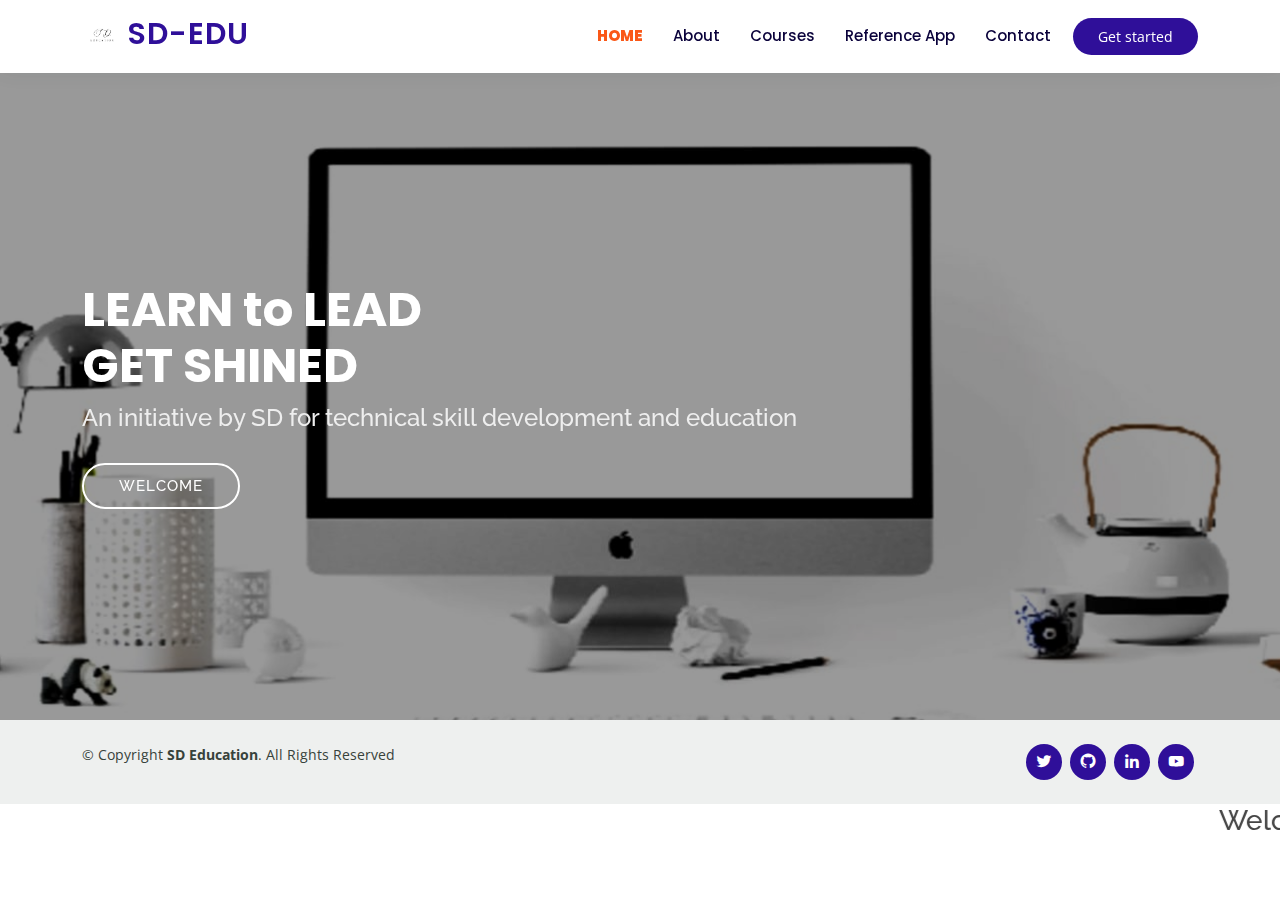
==== index.html @ 95f6e5a5 "update" ====
<!DOCTYPE html>
<html lang="en">

<head>
  <meta charset="utf-8">
  <meta content="width=device-width, initial-scale=1.0" name="viewport">

  <title>SDE</title>
  <meta content="" name="description">
  <meta content="" name="keywords">

  <!-- Favicons -->
  <link href="assets/img/logo1.jpeg
" rel="icon">
  <link href="assets/img/apple-touch-icon.png" rel="apple-touch-icon.png">

  <!-- Google Fonts -->
  <link href="https://fonts.googleapis.com/css?family=Open+Sans:300,300i,400,400i,600,600i,700,700i|Raleway:300,300i,400,400i,500,500i,600,600i,700,700i|Poppins:300,300i,400,400i,500,500i,600,600i,700,700i" rel="stylesheet">

  <!-- Vendor CSS Files -->
  <link href="assets/vendor/animate.css/animate.min.css" rel="stylesheet">
  <link href="assets/vendor/aos/aos.css" rel="stylesheet">
  <link href="assets/vendor/bootstrap/css/bootstrap.min.css" rel="stylesheet">
  <link href="assets/vendor/bootstrap-icons/bootstrap-icons.css" rel="stylesheet">
  <link href="assets/vendor/boxicons/css/boxicons.min.css" rel="stylesheet">
  <link href="assets/vendor/remixicon/remixicon.css" rel="stylesheet">
  <link href="assets/vendor/swiper/swiper-bundle.min.css" rel="stylesheet">

  <!-- Template Main CSS File -->
  <link href="assets/css/style.css" rel="stylesheet">

</head>

<body>

  <!-- ======= Header ======= -->
  <header id="header" class="fixed-top">
    <div class="container d-flex align-items-center">

      <h1 class="logo me-auto"><img id="logo" src="assets/img/logo1.jpeg"><a href="index.html">SD-EDU</a></h1>
    

      <nav id="navbar" class="navbar order-last order-lg-0">
        <ul>
          <li><a class="active" href="index.html">Home</a></li>
          <li><a href="about.html">About</a></li>
          <li><a href="courses.html">Courses</a></li>
          <li><a href="events.html">Reference App</a></li>
          <li><a href="contact.html">Contact</a></li>
        </ul>
        <i class="bi bi-list mobile-nav-toggle"></i>
      </nav><!-- .navbar -->

      <a href="courses.html" class="get-started-btn">Get started</a>

    </div>
  </header><!-- End Header -->


  <!-- ======= Hero Section ======= -->
  <section id="hero" class="d-flex justify-content-center align-items-center">
    <div class="container position-relative" data-aos="zoom-in" data-aos-delay="100">
      <h1>LEARN to LEAD<br>GET SHINED</h1>
      <h2>An initiative by SD for technical skill development and education</h2>
      <a href="courses.html" class="btn-get-started">WELCOME</a>
    </div>
  </section><!-- End Hero -->

<!-- ======= Footer ======= -->
<footer id="footer">

  <div class="container d-md-flex py-4">

    <div class="me-md-auto text-center text-md-start">
      <div class="copyright">
        &copy; Copyright <strong><span>SD Education</span></strong>. All Rights Reserved
      </div>
      
    </div>
    <div class="social-links text-center text-md-right pt-3 pt-md-0">
      <a href="https://twitter.com" target="_blank" class="twitter"><i class="bx bxl-twitter"></i></a>
      <a href="https://github.com" target="_blank" class="google-plus"><i class="bx bxl-github"></i></a>
      <a href="https://www.linkedin.com" target="_blank"class="linkedin"><i class="bx bxl-linkedin"></i></a>
      <a target="_blank" class="youtube"><i class="bx bxl-youtube"></i></a>
    </div>
  </div>
</footer><!-- End Footer -->
 
  <h3><marquee>Welcome to SD Education. Knowledge  is Treasure.</marquee></h3>
  <div id="preloader"></div>
  <a href="#" class="back-to-top d-flex align-items-center justify-content-center"><i class="bi bi-arrow-up-short"></i></a>

  <!-- Vendor JS Files -->
  <script src="assets/vendor/purecounter/purecounter.js"></script>
  <script src="assets/vendor/aos/aos.js"></script>
  <script src="assets/vendor/bootstrap/js/bootstrap.bundle.min.js"></script>
  <script src="assets/vendor/swiper/swiper-bundle.min.js"></script>
  <script src="assets/vendor/php-email-form/validate.js"></script>

  <!-- Template Main JS File -->
  <script src="assets/js/main.js"></script>

</body>

</html>
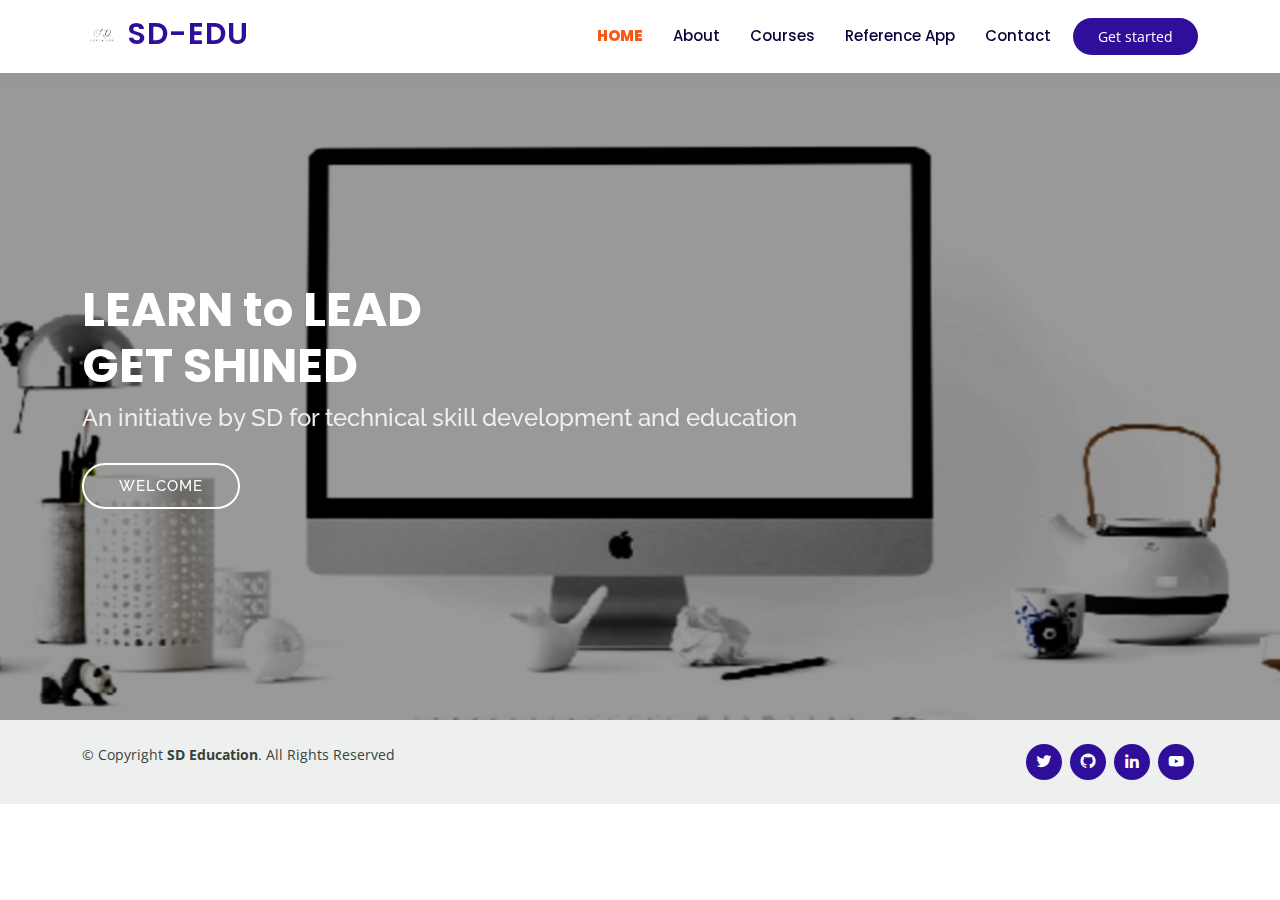
==== commit 10b418f9: "update" ====
--- a/index.html
+++ b/index.html
@@ -86,7 +86,7 @@
   </div>
 </footer><!-- End Footer -->
  
-  <h3><marquee>Welcome to SD Education. Knowledge  is Treasure.</marquee></h3>
+ <!--  <h3><marquee>Welcome to SD Education. Knowledge  is Treasure.</marquee></h3>-->
   <div id="preloader"></div>
   <a href="#" class="back-to-top d-flex align-items-center justify-content-center"><i class="bi bi-arrow-up-short"></i></a>
 
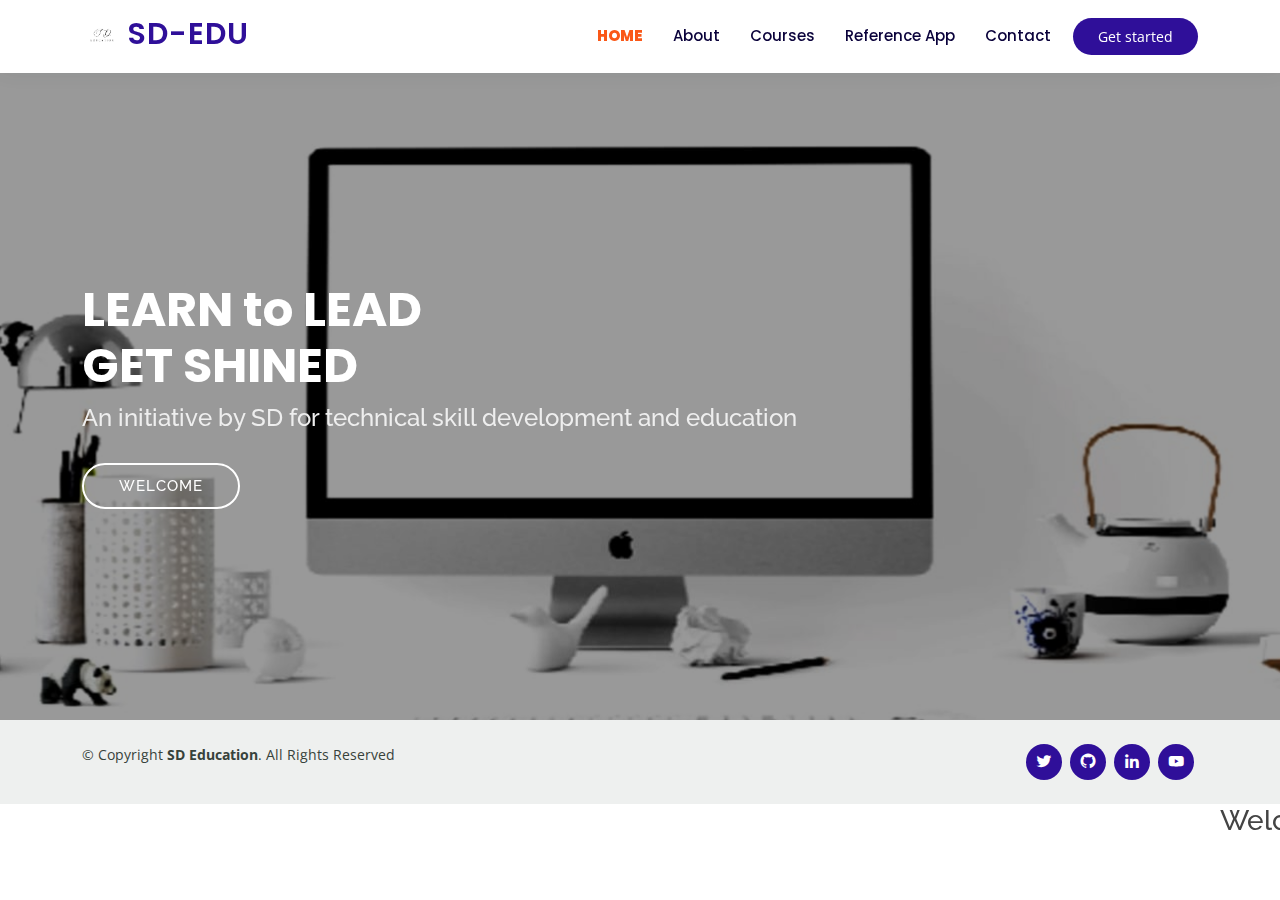
==== commit 0c5fbe5a: "update" ====
--- a/index.html
+++ b/index.html
@@ -86,7 +86,7 @@
   </div>
 </footer><!-- End Footer -->
  
- <!--  <h3><marquee>Welcome to SD Education. Knowledge  is Treasure.</marquee></h3>-->
+  <h3><marquee>Welcome to SD Education. Knowledge  is Treasure.</marquee></h3>
   <div id="preloader"></div>
   <a href="#" class="back-to-top d-flex align-items-center justify-content-center"><i class="bi bi-arrow-up-short"></i></a>
 
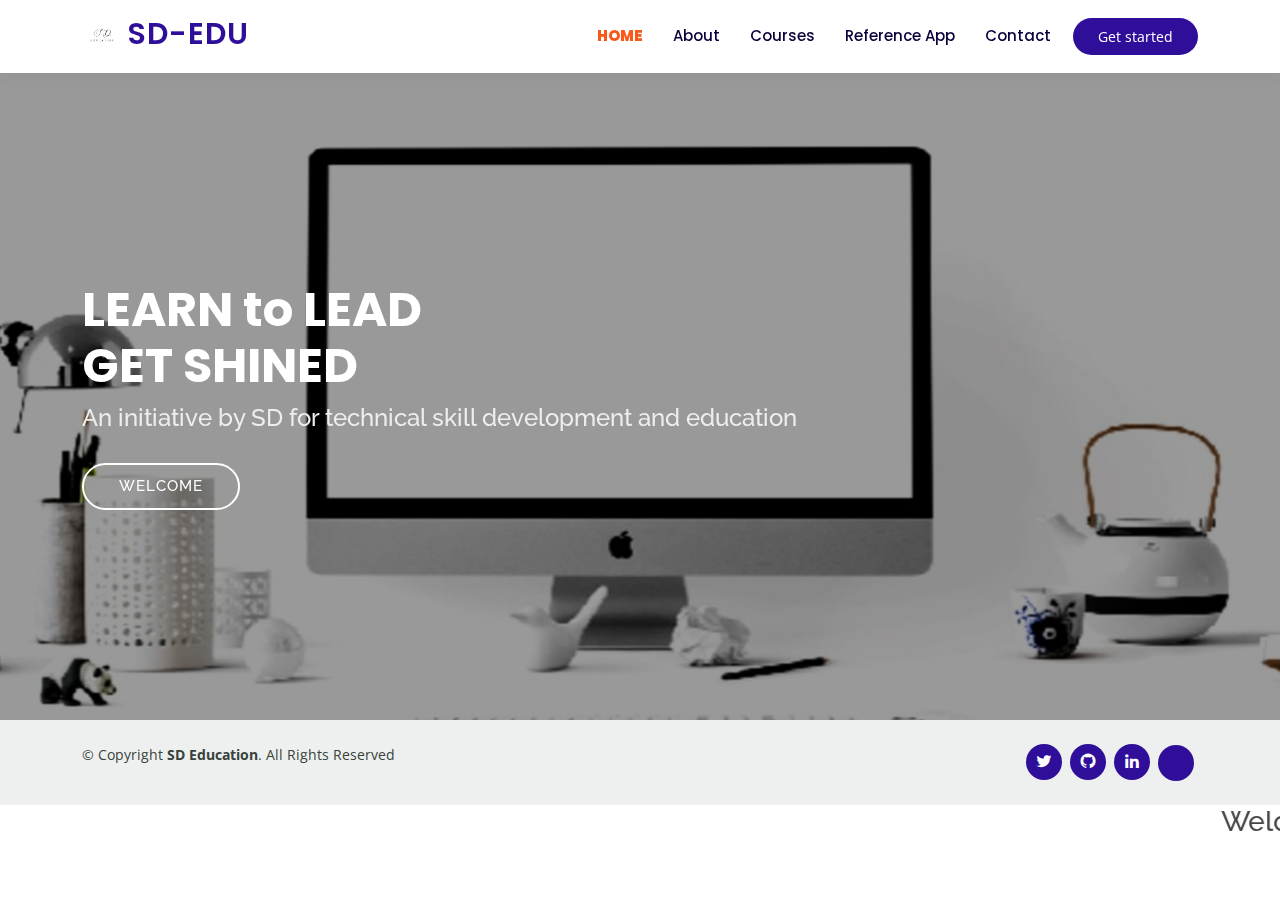
==== commit 6caa5ce9: "update" ====
--- a/index.html
+++ b/index.html
@@ -78,10 +78,10 @@
       
     </div>
     <div class="social-links text-center text-md-right pt-3 pt-md-0">
-      <a href="https://twitter.com" target="_blank" class="twitter"><i class="bx bxl-twitter"></i></a>
-      <a href="https://github.com" target="_blank" class="google-plus"><i class="bx bxl-github"></i></a>
-      <a href="https://www.linkedin.com" target="_blank"class="linkedin"><i class="bx bxl-linkedin"></i></a>
-      <a target="_blank" class="youtube"><i class="bx bxl-youtube"></i></a>
+      <a href="https://twitter.com/S_R_K_1214?t=agxwYx0foLTig1TyTUShmw&s=08" target="_blank" class="twitter"><i class="bx bxl-twitter"></i></a>
+      <a href="https://github.com/SaiRameshkumar14" target="_blank" class="google-plus"><i class="bx bxl-github"></i></a>
+      <a href="https://www.linkedin.com/in/sai-ddiwaker-r-b825b623a/" target="_blank"class="linkedin"><i class="bx bxl-linkedin"></i></a>
+      <a target="_blank" class="youtube"><i class="bx bxl-linktree"></i></a>
     </div>
   </div>
 </footer><!-- End Footer -->
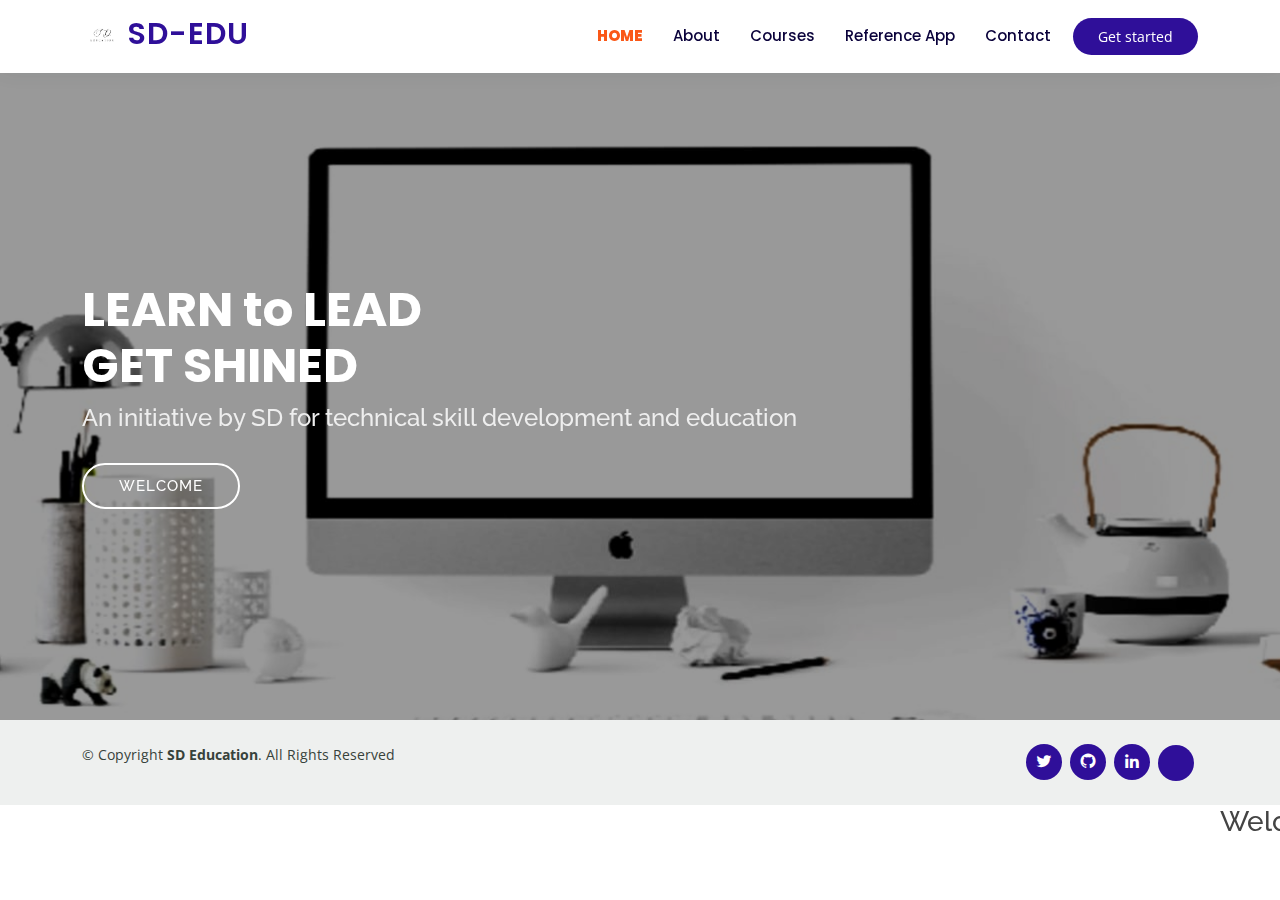
==== commit 803ef63c: "update" ====
--- a/index.html
+++ b/index.html
@@ -81,7 +81,7 @@
       <a href="https://twitter.com/S_R_K_1214?t=agxwYx0foLTig1TyTUShmw&s=08" target="_blank" class="twitter"><i class="bx bxl-twitter"></i></a>
       <a href="https://github.com/SaiRameshkumar14" target="_blank" class="google-plus"><i class="bx bxl-github"></i></a>
       <a href="https://www.linkedin.com/in/sai-ddiwaker-r-b825b623a/" target="_blank"class="linkedin"><i class="bx bxl-linkedin"></i></a>
-      <a target="_blank" class="youtube"><i class="bx bxl-linktree"></i></a>
+      <a target="_blank" class="youtube"><i class="bx bxl-link-alt"></i></a>
     </div>
   </div>
 </footer><!-- End Footer -->
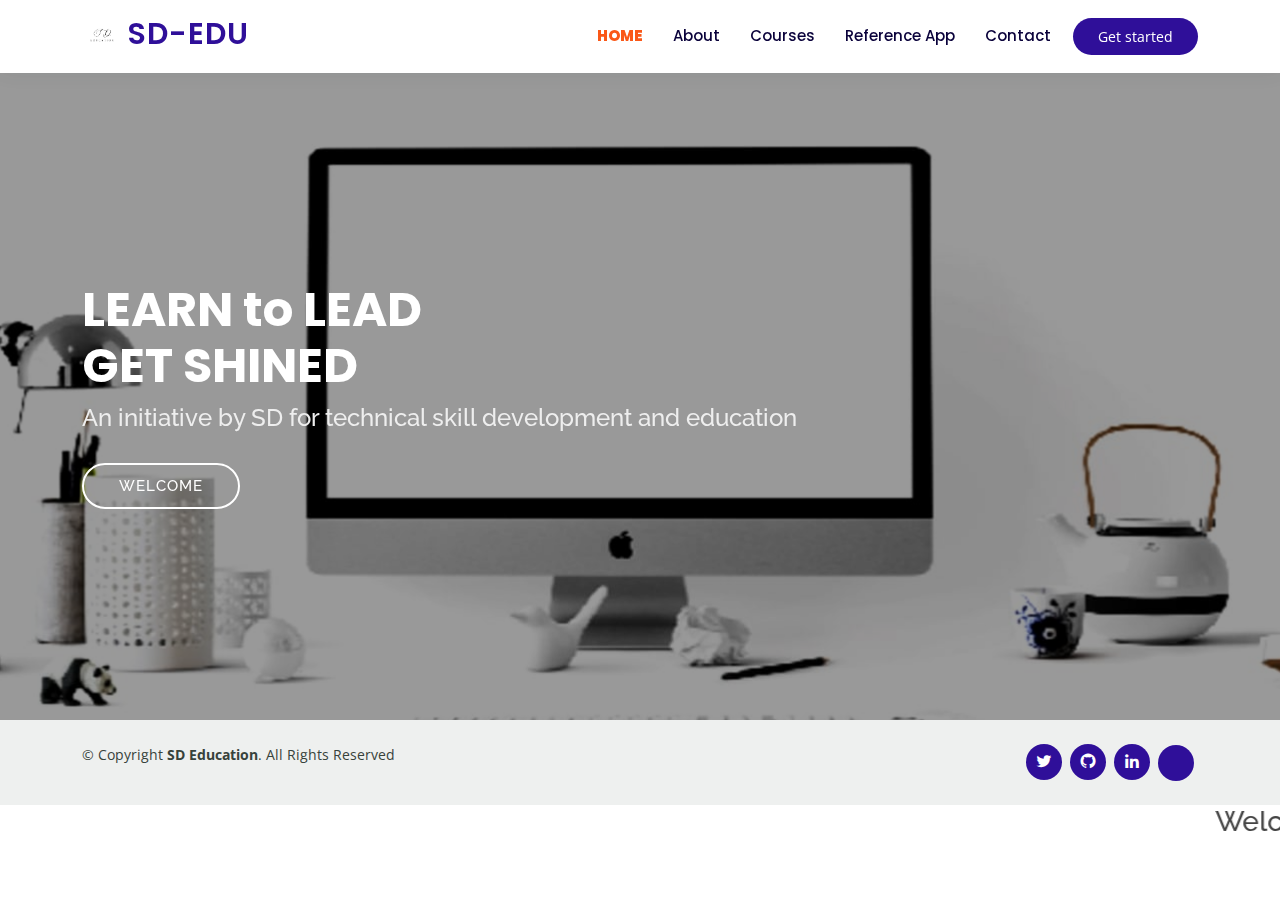
==== commit c544fedd: "update" ====
--- a/index.html
+++ b/index.html
@@ -81,7 +81,7 @@
       <a href="https://twitter.com/S_R_K_1214?t=agxwYx0foLTig1TyTUShmw&s=08" target="_blank" class="twitter"><i class="bx bxl-twitter"></i></a>
       <a href="https://github.com/SaiRameshkumar14" target="_blank" class="google-plus"><i class="bx bxl-github"></i></a>
       <a href="https://www.linkedin.com/in/sai-ddiwaker-r-b825b623a/" target="_blank"class="linkedin"><i class="bx bxl-linkedin"></i></a>
-      <a target="_blank" class="youtube"><i class="bx bxl-link-alt"></i></a>
+      <a href="https://t.co/vKlFWWHwde" target="_blank" class="youtube"><i class="bx bxl-link-alt"></i></a>
     </div>
   </div>
 </footer><!-- End Footer -->
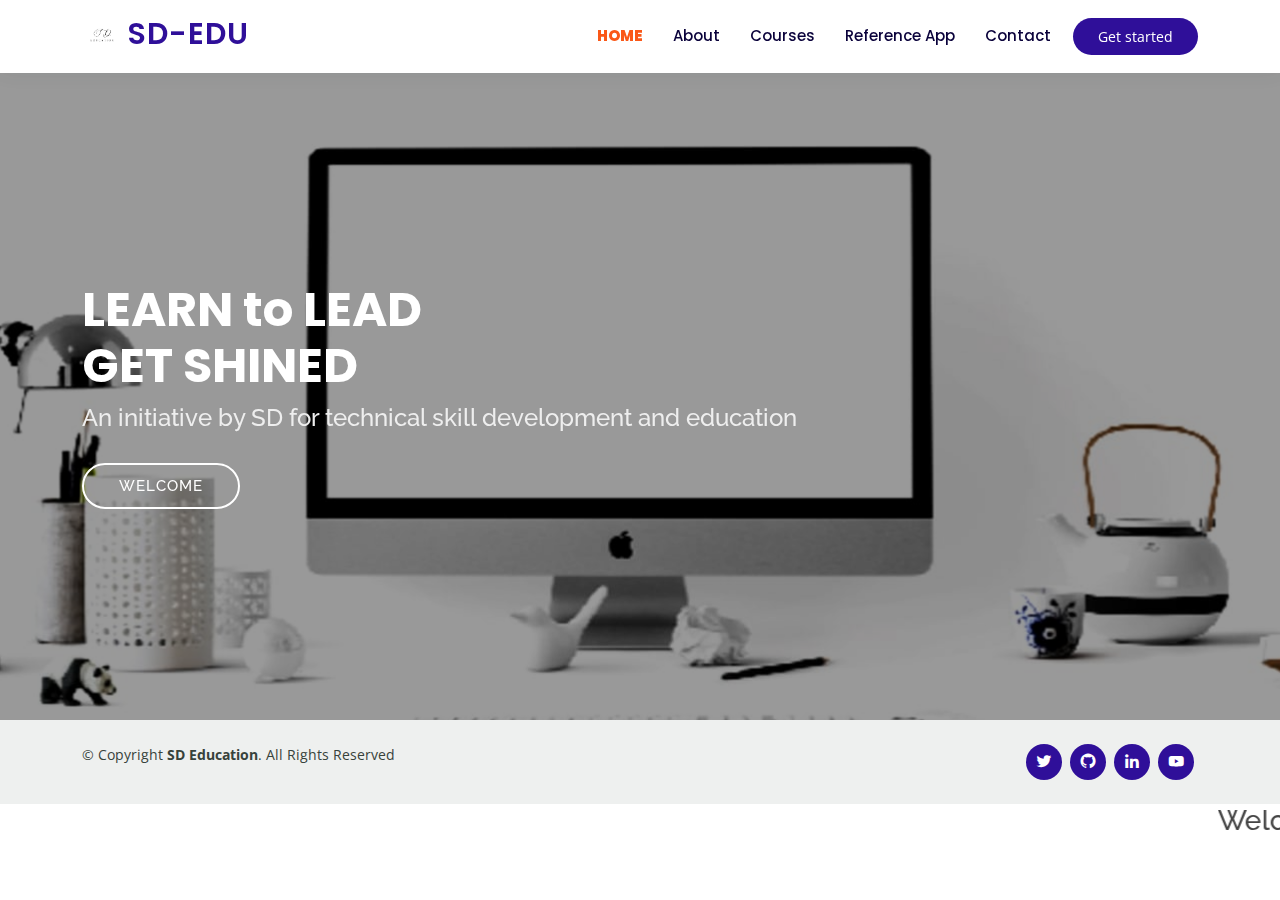
==== commit d448b9f1: "update" ====
--- a/index.html
+++ b/index.html
@@ -81,7 +81,7 @@
       <a href="https://twitter.com/S_R_K_1214?t=agxwYx0foLTig1TyTUShmw&s=08" target="_blank" class="twitter"><i class="bx bxl-twitter"></i></a>
       <a href="https://github.com/SaiRameshkumar14" target="_blank" class="google-plus"><i class="bx bxl-github"></i></a>
       <a href="https://www.linkedin.com/in/sai-ddiwaker-r-b825b623a/" target="_blank"class="linkedin"><i class="bx bxl-linkedin"></i></a>
-      <a href="https://t.co/vKlFWWHwde" target="_blank" class="youtube"><i class="bx bxl-link-alt"></i></a>
+      <a href="https://t.co/vKlFWWHwde" target="_blank" class="youtube"><i class="bx bxl-youtube"></i></a>
     </div>
   </div>
 </footer><!-- End Footer -->
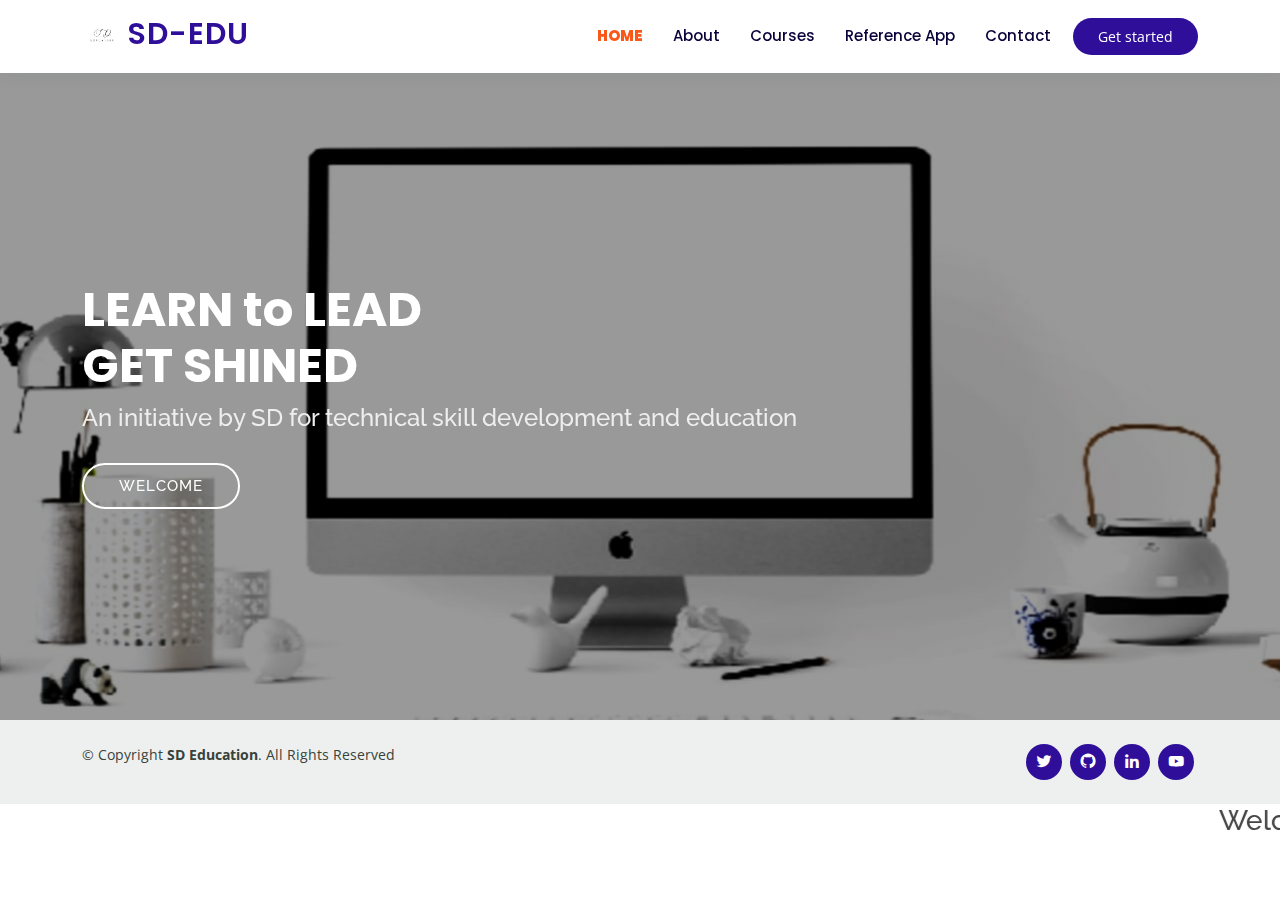
==== commit d32c0238: "Update index.html" ====
--- a/index.html
+++ b/index.html
@@ -81,7 +81,7 @@
       <a href="https://twitter.com/S_R_K_1214?t=agxwYx0foLTig1TyTUShmw&s=08" target="_blank" class="twitter"><i class="bx bxl-twitter"></i></a>
       <a href="https://github.com/SaiRameshkumar14" target="_blank" class="google-plus"><i class="bx bxl-github"></i></a>
       <a href="https://www.linkedin.com/in/sai-ddiwaker-r-b825b623a/" target="_blank"class="linkedin"><i class="bx bxl-linkedin"></i></a>
-      <a href="https://t.co/vKlFWWHwde" target="_blank" class="youtube"><i class="bx bxl-youtube"></i></a>
+      <a href="https://www.youtube.com" target="_blank" class="youtube"><i class="bx bxl-youtube"></i></a>
     </div>
   </div>
 </footer><!-- End Footer -->
--- a/assets/css/style.css
+++ b/assets/css/style.css
@@ -39,7 +39,7 @@
  
 /* Handle */
 ::-webkit-scrollbar-thumb {
-  background: linear-gradient(red,orange);
+  background: linear-gradient(rgb(8, 7, 120),rgb(169, 0, 181));
   border-radius: 10px;
 }
 
@@ -1003,7 +1003,7 @@
   border-radius: 0;
 }
 .events .card-img img {
-  max-width: 100%;
+  max-width: 50%;
   transition: all 0.3s ease-in-out;
 }
 .events .card-body {
